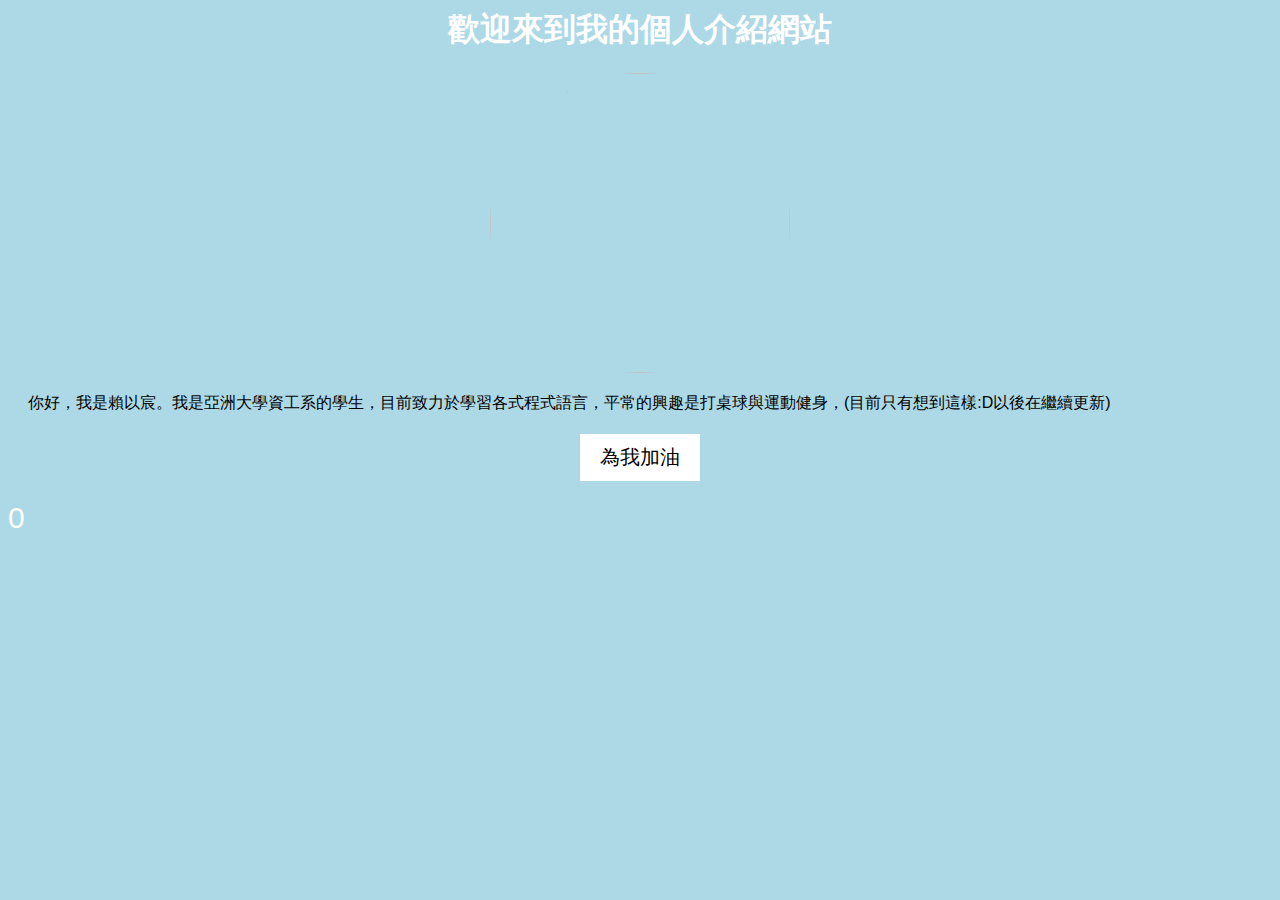
==== index.html @ 25a78d21 "Rename home.html to index.html" ====
<html>
<head>
    <style>
        body {
            font-family: Arial, sans-serif;
            background-color: lightblue;
        }
        h1 {
            text-align: center;
            color: white;
        }
        p {
            text-align: justify;
            margin: 20px;
        }
        img {
            display: block;
            margin-left: auto;
            margin-right: auto;
            width: 300px;
            height: 300px;
            border-radius: 50%;
        }
        button {
            display: block;
            margin-left: auto;
            margin-right: auto;
            padding: 10px 20px;
            font-size: 20px;
            background-color: white;
            border: none;
            cursor: pointer;
        }
        button:hover {
            background-color: lightgreen;
        }
        /* 新增的樣式 */
        .counter {
            display: block;
            margin-left: auto;
            margin-right: auto;
            margin-top: 20px;
            font-size: 30px;
            color: white;
        }
        .bubble {
            position: absolute;
            width: 50px;
            height: 50px;
            border-radius: 50%;
            background-color: white;
            opacity: 0;
            transition: all 2s;
        }
        .bubble-text {
            position: absolute;
            width: 50px;
            height: 50px;
            line-height: 50px;
            text-align: center;
            font-size: 20px;
            color: black;
        }
        .show {
            opacity: 1;
        }
        .move {
            transform: translate(0, -300px);
        }
    </style>
</head>
<body>
    <h1>歡迎來到我的個人介紹網站</h1>
    <img src="https://i.imgur.com/4QfKuz1.png" alt="我的照片">
    <p>你好，我是賴以宸。我是亞洲大學資工系的學生，目前致力於學習各式程式語言，平常的興趣是打桌球與運動健身，(目前只有想到這樣:D以後在繼續更新)</p>
    <button id="cheer" onclick="cheerMe()">為我加油</button>
    <!-- 新增的元素 -->
    <div id="count" class="counter">0</div>
    <div id="bubble1" class="bubble">
        <span id="text1" class="bubble-text">+1</span>
    </div>
    <div id="bubble2" class="bubble">
        <span id="text2" class="bubble-text">謝謝你的支持，你也很棒！</span>
    </div>
    <script>
        // 定義一些變數和常數
        const cheer = document.getElementById("cheer"); // 按鈕元素
        const count = document.getElementById("count"); // 計數器元素
        const bubble1 = document.getElementById("bubble1"); // 泡泡1元素
        const bubble2 = document.getElementById("bubble2"); // 泡泡2元素
        const text1 = document.getElementById("text1"); // 泡泡1文字元素
        const text2 = document.getElementById("text2"); // 泡泡2文字元素
        const duration = 2000; // 動畫持續時間，單位毫秒
        let counter = 0; // 計數器的值，初始為0

        // 定義一個函數，當按下按鈕時執行
        function cheerMe() {
            // 計數器的值加1
            counter++;
            // 更新計數器元素的內容
            count.textContent = counter;
            // 顯示泡泡元素
            bubble1.classList.add("show");
            bubble2.classList.add("show");
            // 將泡泡元素移動到按鈕元素的位置
            bubble1.style.left = cheer.offsetLeft + "px";
            bubble1.style.top = cheer.offsetTop + "px";
            bubble2.style.left = cheer.offsetLeft + "px";
            bubble2.style.top = cheer.offsetTop + "px";
            // 延遲一點時間，讓泡泡元素有時間顯示
            setTimeout(function() {
                // 將泡泡元素往上移動
                bubble1.classList.add("move");
                bubble2.classList.add("move");
                // 將泡泡1元素移動到計數器元素的位置
                bubble1.style.left = count.offsetLeft + "px";
                bubble1.style.top = count.offsetTop + "px";
                // 將泡泡2元素移動到中間位置
                bubble2.style.left = "50%";
                bubble2.style.top = "50%";
                // 將泡泡2元素的文字居中
                text2.style.left = "-25px";
                text2.style.top = "-25px";
            }, 100);
            // 延遲一段時間，讓動畫結束
            setTimeout(function() {
                // 隱藏泡泡元素
                bubble1.classList.remove("show");
                bubble2.classList.remove("show");
                // 將泡泡元素恢復原位
                bubble1.classList.remove("move");
                bubble2.classList.remove("move");
                // 將泡泡2元素的文字恢復原位
                text2.style.left = "0px";
                text2.style.top = "0px";
            }, duration);
        }
    </script>
</body>
</html>
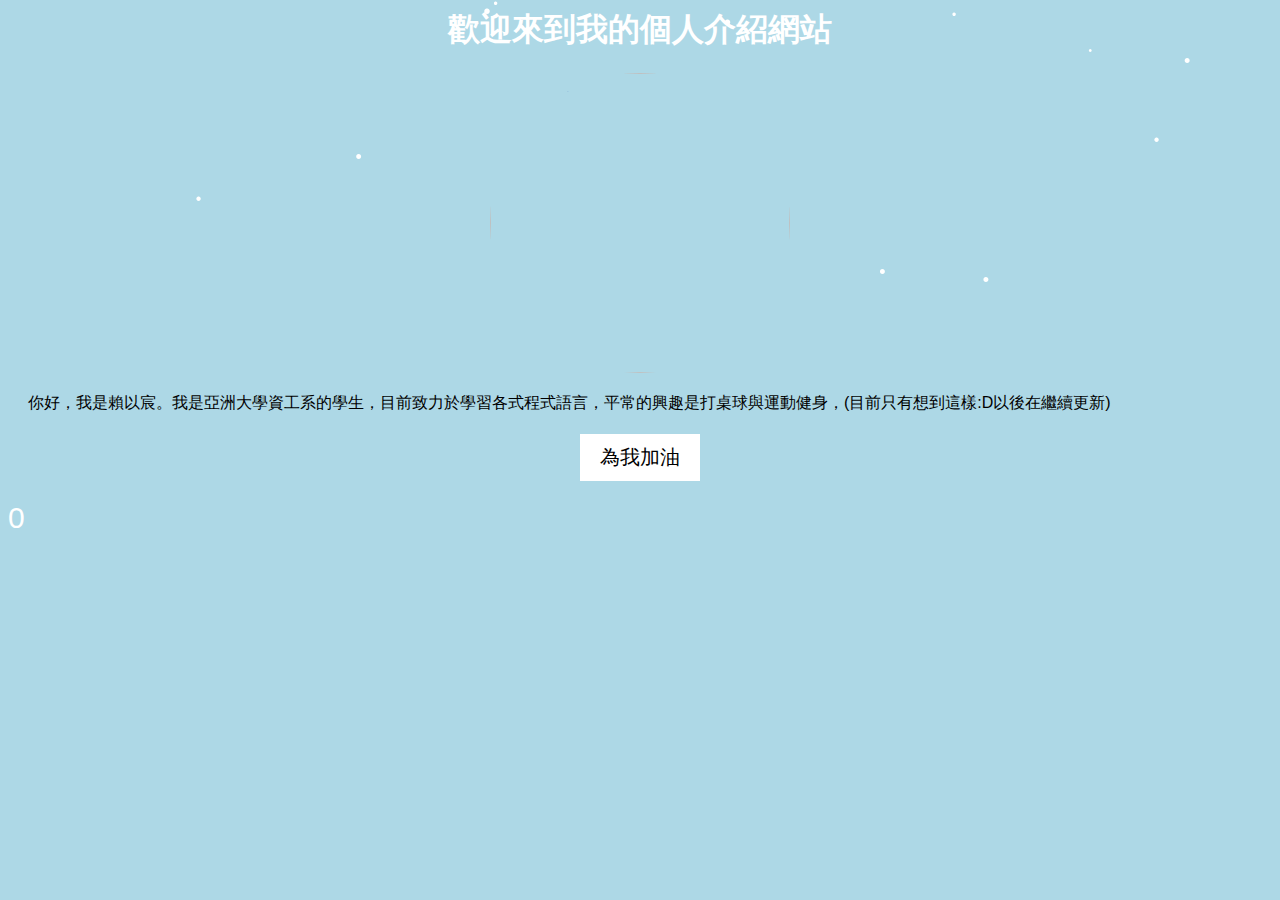
==== commit a953fbb4: "Update index.html" ====
--- a/index.html
+++ b/index.html
@@ -1,141 +1,19 @@
 <html>
 <head>
-    <style>
-        body {
-            font-family: Arial, sans-serif;
-            background-color: lightblue;
-        }
-        h1 {
-            text-align: center;
-            color: white;
-        }
-        p {
-            text-align: justify;
-            margin: 20px;
-        }
-        img {
-            display: block;
-            margin-left: auto;
-            margin-right: auto;
-            width: 300px;
-            height: 300px;
-            border-radius: 50%;
-        }
-        button {
-            display: block;
-            margin-left: auto;
-            margin-right: auto;
-            padding: 10px 20px;
-            font-size: 20px;
-            background-color: white;
-            border: none;
-            cursor: pointer;
-        }
-        button:hover {
-            background-color: lightgreen;
-        }
-        /* 新增的樣式 */
-        .counter {
-            display: block;
-            margin-left: auto;
-            margin-right: auto;
-            margin-top: 20px;
-            font-size: 30px;
-            color: white;
-        }
-        .bubble {
-            position: absolute;
-            width: 50px;
-            height: 50px;
-            border-radius: 50%;
-            background-color: white;
-            opacity: 0;
-            transition: all 2s;
-        }
-        .bubble-text {
-            position: absolute;
-            width: 50px;
-            height: 50px;
-            line-height: 50px;
-            text-align: center;
-            font-size: 20px;
-            color: black;
-        }
-        .show {
-            opacity: 1;
-        }
-        .move {
-            transform: translate(0, -300px);
-        }
-    </style>
+    <link rel="stylesheet" type="text/css" href="styles.css">
 </head>
 <body>
     <h1>歡迎來到我的個人介紹網站</h1>
     <img src="https://i.imgur.com/4QfKuz1.png" alt="我的照片">
     <p>你好，我是賴以宸。我是亞洲大學資工系的學生，目前致力於學習各式程式語言，平常的興趣是打桌球與運動健身，(目前只有想到這樣:D以後在繼續更新)</p>
     <button id="cheer" onclick="cheerMe()">為我加油</button>
-    <!-- 新增的元素 -->
     <div id="count" class="counter">0</div>
     <div id="bubble1" class="bubble">
         <span id="text1" class="bubble-text">+1</span>
     </div>
-    <div id="bubble2" class="bubble">
-        <span id="text2" class="bubble-text">謝謝你的支持，你也很棒！</span>
-    </div>
-    <script>
-        // 定義一些變數和常數
-        const cheer = document.getElementById("cheer"); // 按鈕元素
-        const count = document.getElementById("count"); // 計數器元素
-        const bubble1 = document.getElementById("bubble1"); // 泡泡1元素
-        const bubble2 = document.getElementById("bubble2"); // 泡泡2元素
-        const text1 = document.getElementById("text1"); // 泡泡1文字元素
-        const text2 = document.getElementById("text2"); // 泡泡2文字元素
-        const duration = 2000; // 動畫持續時間，單位毫秒
-        let counter = 0; // 計數器的值，初始為0
-
-        // 定義一個函數，當按下按鈕時執行
-        function cheerMe() {
-            // 計數器的值加1
-            counter++;
-            // 更新計數器元素的內容
-            count.textContent = counter;
-            // 顯示泡泡元素
-            bubble1.classList.add("show");
-            bubble2.classList.add("show");
-            // 將泡泡元素移動到按鈕元素的位置
-            bubble1.style.left = cheer.offsetLeft + "px";
-            bubble1.style.top = cheer.offsetTop + "px";
-            bubble2.style.left = cheer.offsetLeft + "px";
-            bubble2.style.top = cheer.offsetTop + "px";
-            // 延遲一點時間，讓泡泡元素有時間顯示
-            setTimeout(function() {
-                // 將泡泡元素往上移動
-                bubble1.classList.add("move");
-                bubble2.classList.add("move");
-                // 將泡泡1元素移動到計數器元素的位置
-                bubble1.style.left = count.offsetLeft + "px";
-                bubble1.style.top = count.offsetTop + "px";
-                // 將泡泡2元素移動到中間位置
-                bubble2.style.left = "50%";
-                bubble2.style.top = "50%";
-                // 將泡泡2元素的文字居中
-                text2.style.left = "-25px";
-                text2.style.top = "-25px";
-            }, 100);
-            // 延遲一段時間，讓動畫結束
-            setTimeout(function() {
-                // 隱藏泡泡元素
-                bubble1.classList.remove("show");
-                bubble2.classList.remove("show");
-                // 將泡泡元素恢復原位
-                bubble1.classList.remove("move");
-                bubble2.classList.remove("move");
-                // 將泡泡2元素的文字恢復原位
-                text2.style.left = "0px";
-                text2.style.top = "0px";
-            }, duration);
-        }
-    </script>
+    <div id="message" class="message">謝謝你的支持，你也很棒！</div>
+    <script src="script.js"></script>
+    <script src="snowstorm.js"></script>
 </body>
 </html>
 
--- a/styles.css
+++ b/styles.css
@@ -0,0 +1,78 @@
+body {
+    font-family: Arial, sans-serif;
+    background-color: lightblue;
+}
+h1 {
+    text-align: center;
+    color: white;
+}
+p {
+    text-align: justify;
+    margin: 20px;
+}
+img {
+    display: block;
+    margin-left: auto;
+    margin-right: auto;
+    width: 300px;
+    height: 300px;
+    border-radius: 50%;
+}
+button {
+    display: block;
+    margin-left: auto;
+    margin-right: auto;
+    padding: 10px 20px;
+    font-size: 20px;
+    background-color: white;
+    border: none;
+    cursor: pointer;
+}
+button:hover {
+    background-color: lightgreen;
+}
+.counter {
+    display: block;
+    margin-left: auto;
+    margin-right: auto;
+    margin-top: 20px;
+    font-size: 30px;
+    color: white;
+}
+.bubble {
+    position: absolute;
+    width: 50px;
+    height: 50px;
+    border-radius: 50%;
+    background-color: white;
+    opacity: 0;
+    transition: all 2s;
+}
+.bubble-text {
+    position: absolute;
+    width: 50px;
+    height: 50px;
+    line-height: 50px;
+    text-align: center;
+    font-size: 20px;
+    color: black;
+}
+.show {
+    opacity: 1;
+}
+.move {
+    transform: translate(0, -300px);
+}
+.message {
+    display: none;
+    text-align: center;
+    font-size: 20px;
+    color: white;
+    width: 300px;
+    height: 100px;
+    line-height: 100px;
+    background-color: lightgreen;
+    border-radius: 10px;
+    margin: 20px auto;
+}
+
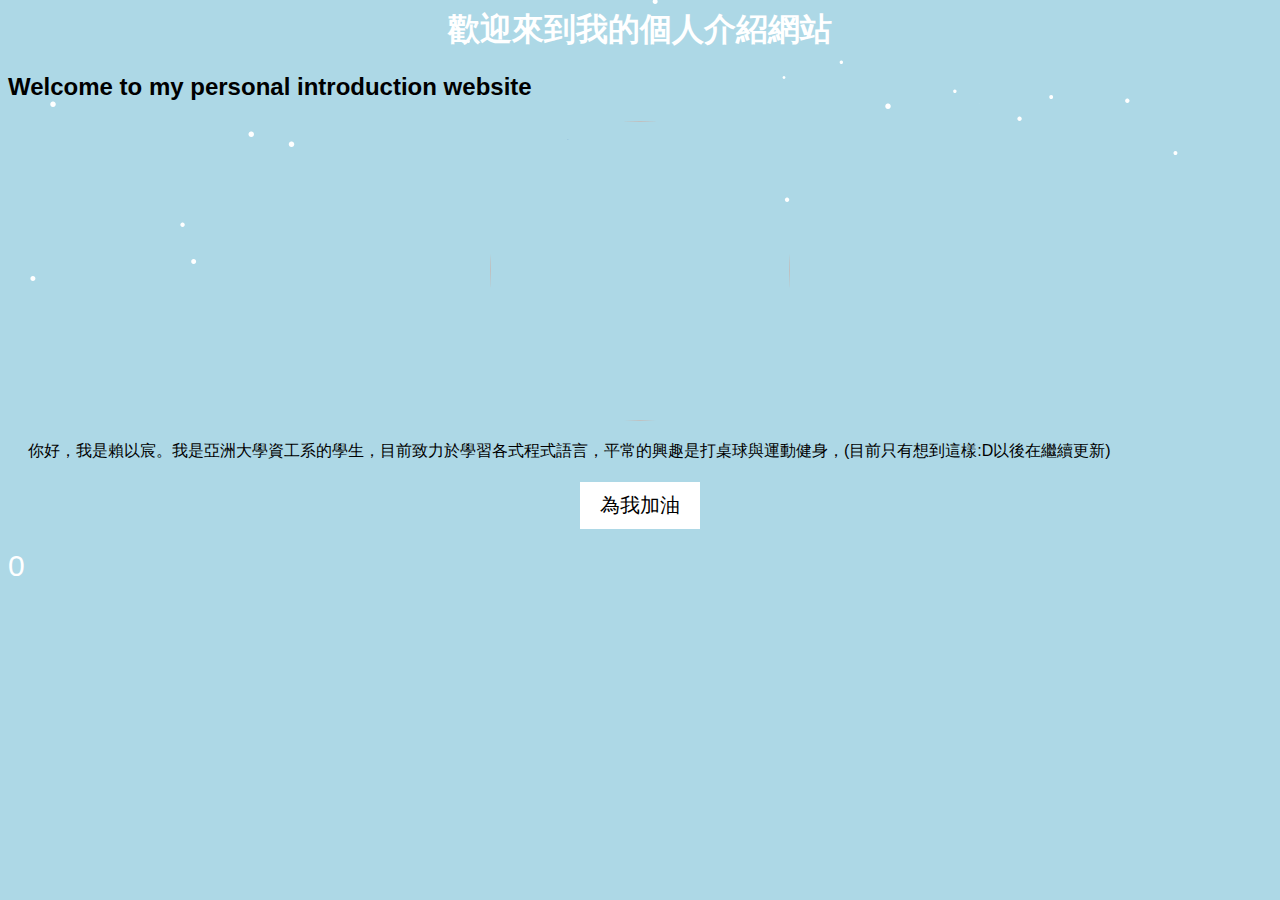
==== commit 8e96d74e: "Update index.html" ====
--- a/index.html
+++ b/index.html
@@ -4,6 +4,7 @@
 </head>
 <body>
     <h1>歡迎來到我的個人介紹網站</h1>
+    <h2>Welcome to my personal introduction website</h2>
     <img src="https://i.imgur.com/4QfKuz1.png" alt="我的照片">
     <p>你好，我是賴以宸。我是亞洲大學資工系的學生，目前致力於學習各式程式語言，平常的興趣是打桌球與運動健身，(目前只有想到這樣:D以後在繼續更新)</p>
     <button id="cheer" onclick="cheerMe()">為我加油</button>
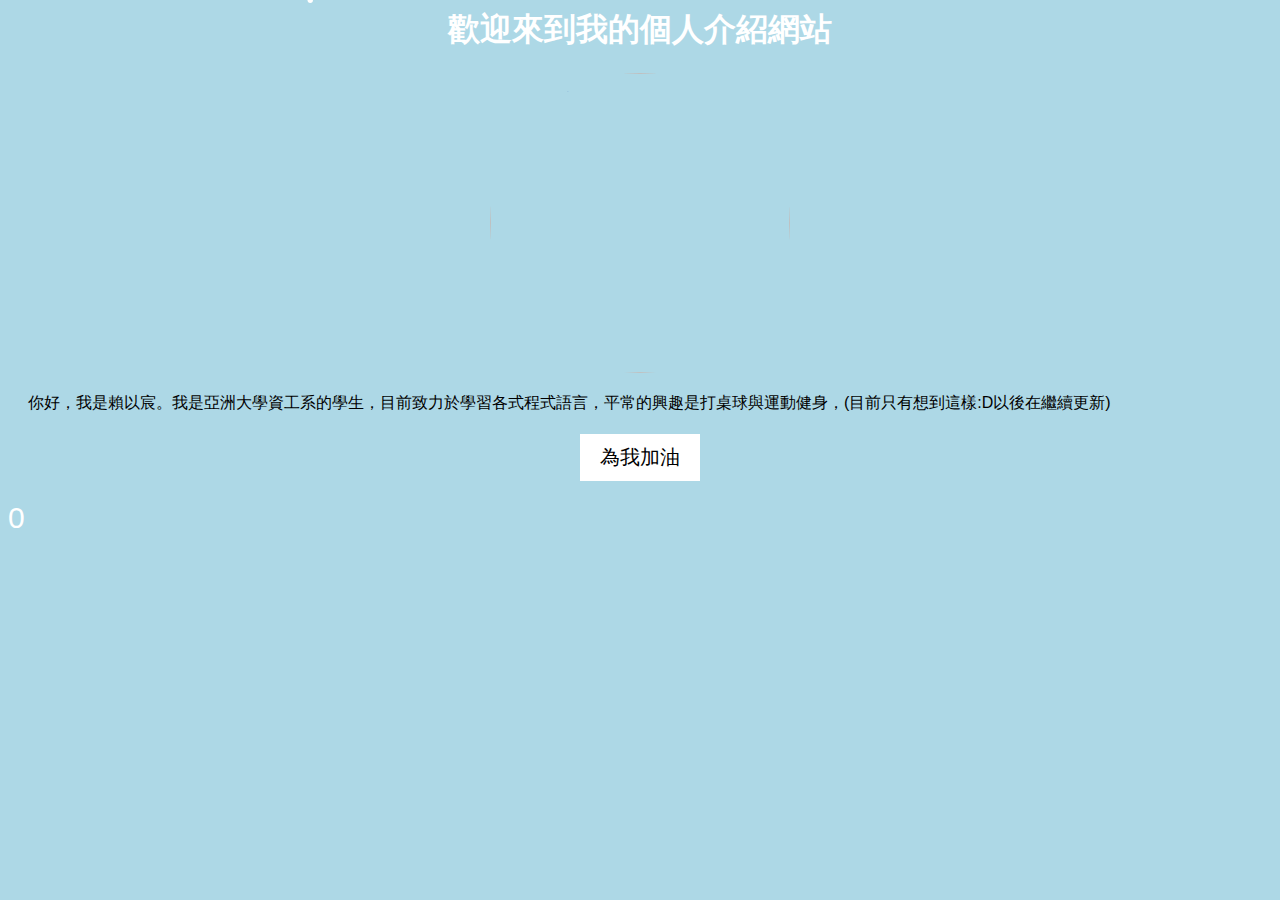
==== commit c80c514f: "Update index.html" ====
--- a/index.html
+++ b/index.html
@@ -4,7 +4,6 @@
 </head>
 <body>
     <h1>歡迎來到我的個人介紹網站</h1>
-    <h2>Welcome to my personal introduction website</h2>
     <img src="https://i.imgur.com/4QfKuz1.png" alt="我的照片">
     <p>你好，我是賴以宸。我是亞洲大學資工系的學生，目前致力於學習各式程式語言，平常的興趣是打桌球與運動健身，(目前只有想到這樣:D以後在繼續更新)</p>
     <button id="cheer" onclick="cheerMe()">為我加油</button>
